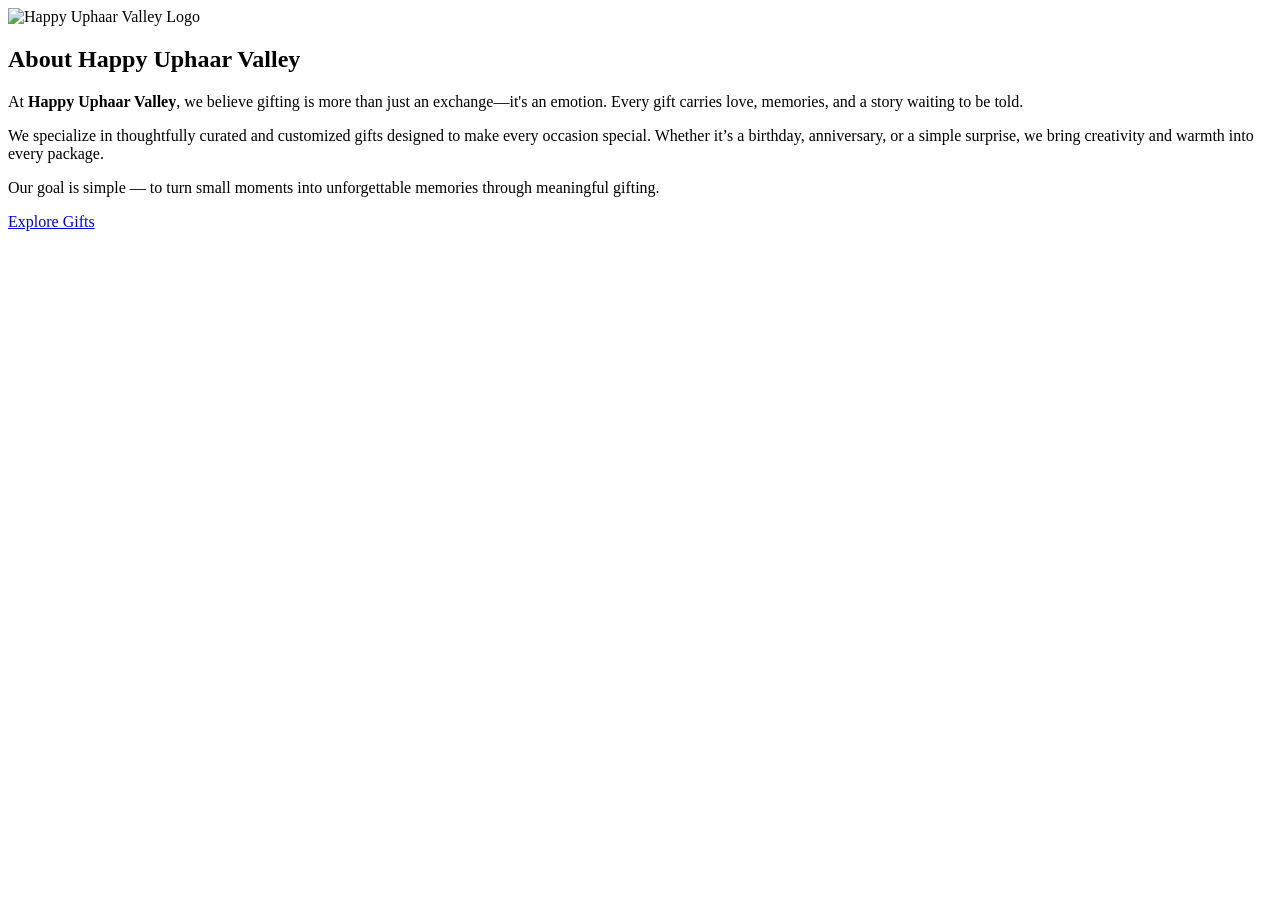
==== images/index.html @ b27a14ad "UPLOAD" ====
<!DOCTYPE html>
<html lang="en">

<head>
    <meta charset="UTF-8">
    <meta name="viewport" content="width=device-width, initial-scale=1.0">
    <title>Happy Uphaar Valley</title>
    <link rel="stylesheet" href="./styles.css">
</head>

<body>

    <header class="site-header">
        <div class="logo-wrapper">
            <img src="./images/Happy Uphaar Valley logo design.png" alt="Happy Uphaar Valley Logo" class="logo-img">

        </div>
    </header>

    <main>
        
    </main>



    <footer class="about-section">
  <div class="about-overlay">
    <div class="about-content">
      
      <h2>About Happy Uphaar Valley</h2>

      <p>
        At <strong>Happy Uphaar Valley</strong>, we believe gifting is more than just an exchange—it's an emotion. 
        Every gift carries love, memories, and a story waiting to be told.
      </p>

      <p>
        We specialize in thoughtfully curated and customized gifts designed to make every occasion special. 
        Whether it’s a birthday, anniversary, or a simple surprise, we bring creativity and warmth into every package.
      </p>

      <p>
        Our goal is simple — to turn small moments into unforgettable memories through meaningful gifting.
      </p>

      <a href="#" class="about-btn">Explore Gifts</a>

    </div>
  </div>
</footer>
    <script src="./script.js"></script>

</body>

</html>
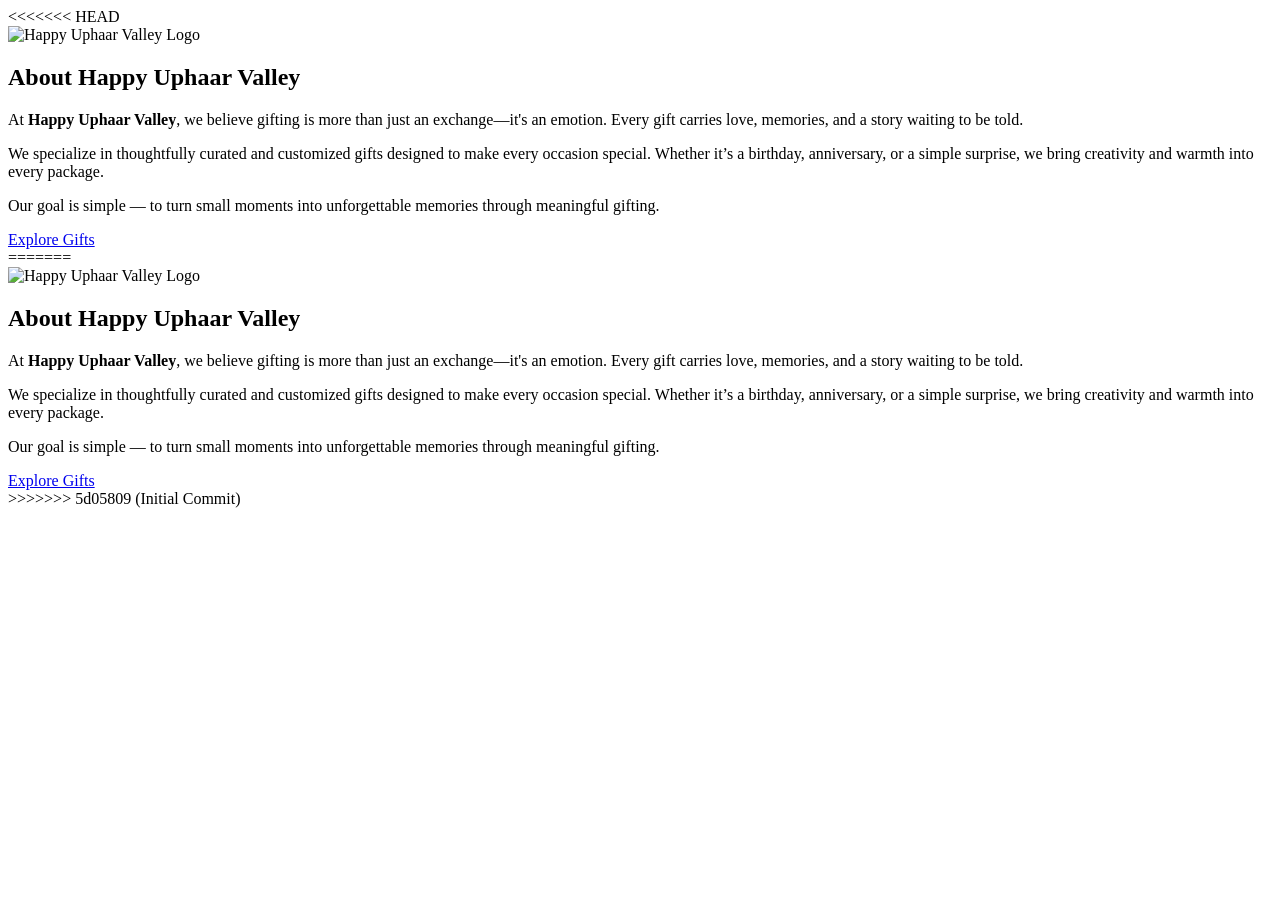
==== commit 82730ec4: "Initial Commit" ====
--- a/images/index.html
+++ b/images/index.html
@@ -1,3 +1,4 @@
+<<<<<<< HEAD
 <!DOCTYPE html>
 <html lang="en">
 
@@ -52,4 +53,60 @@
 
 </body>
 
+=======
+<!DOCTYPE html>
+<html lang="en">
+
+<head>
+    <meta charset="UTF-8">
+    <meta name="viewport" content="width=device-width, initial-scale=1.0">
+    <title>Happy Uphaar Valley</title>
+    <link rel="stylesheet" href="./styles.css">
+</head>
+
+<body>
+
+    <header class="site-header">
+        <div class="logo-wrapper">
+            <img src="./images/Happy Uphaar Valley logo design.png" alt="Happy Uphaar Valley Logo" class="logo-img">
+
+        </div>
+    </header>
+
+    <main>
+        
+    </main>
+
+
+
+    <footer class="about-section">
+  <div class="about-overlay">
+    <div class="about-content">
+      
+      <h2>About Happy Uphaar Valley</h2>
+
+      <p>
+        At <strong>Happy Uphaar Valley</strong>, we believe gifting is more than just an exchange—it's an emotion. 
+        Every gift carries love, memories, and a story waiting to be told.
+      </p>
+
+      <p>
+        We specialize in thoughtfully curated and customized gifts designed to make every occasion special. 
+        Whether it’s a birthday, anniversary, or a simple surprise, we bring creativity and warmth into every package.
+      </p>
+
+      <p>
+        Our goal is simple — to turn small moments into unforgettable memories through meaningful gifting.
+      </p>
+
+      <a href="#" class="about-btn">Explore Gifts</a>
+
+    </div>
+  </div>
+</footer>
+    <script src="./script.js"></script>
+
+</body>
+
+>>>>>>> 5d05809 (Initial Commit)
 </html>
